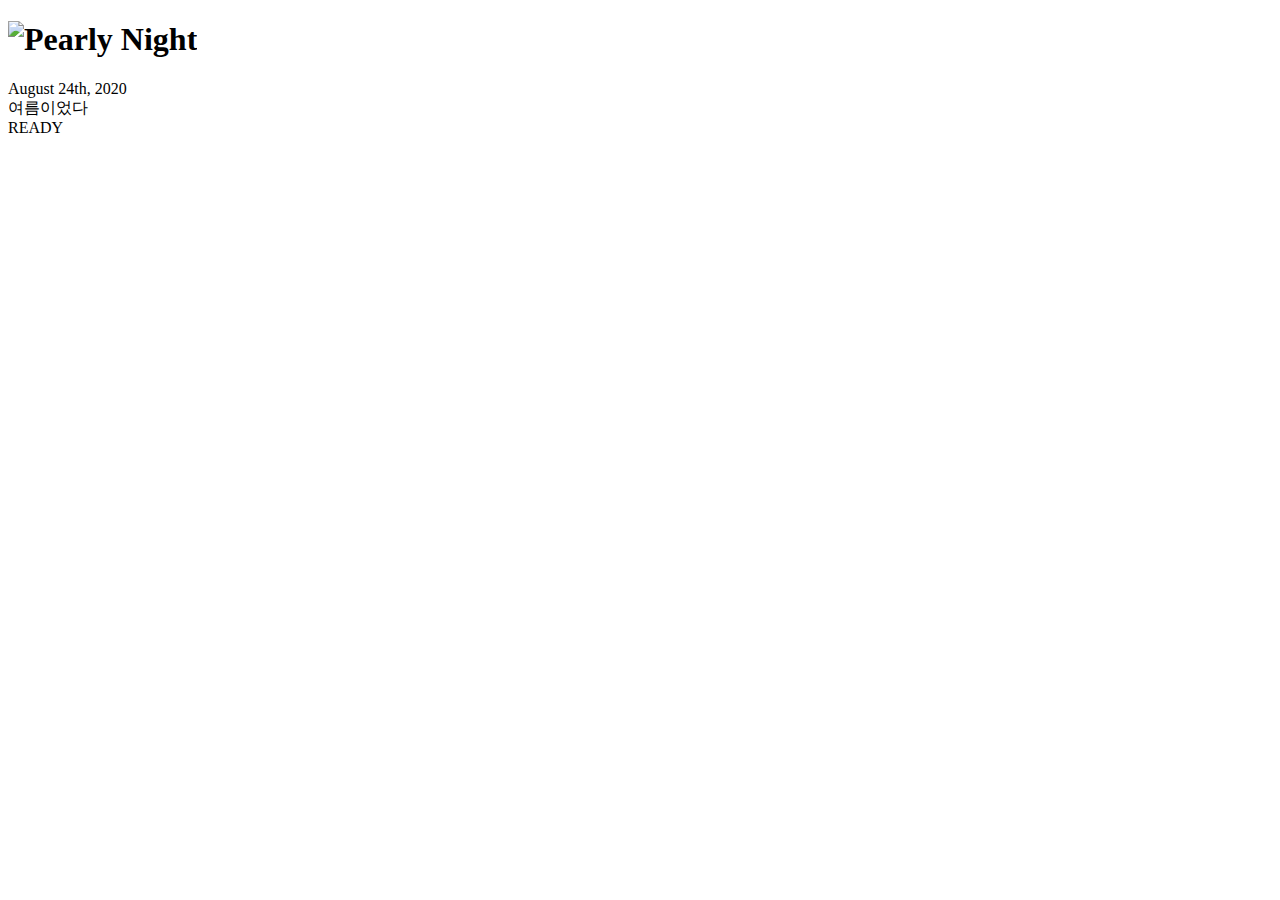
==== 200824/index.html @ 03c64778 "Add some shortcuts" ====
<!DOCTYPE html>
<html lang="ko">

<head>
    <meta charset="utf-8">
    <title>여름이었다 (2020 08 24) - 펄이 빛나는 밤</title>
    <meta name="robots" content="noindex, nofollow">
    <meta name="viewport"
        content="width=device-width,initial-scale=1.0,minimum-scale=1.0,maximum-scale=1.0,user-scalable=no">
    <link rel="stylesheet" href="https://fonts.googleapis.com/css2?family=Noto+Sans+KR:wght@300;400&display=swap">
    <link rel="stylesheet" href="https://fonts.googleapis.com/css?family=Black+Han+Sans&display=swap&subset=korean">
    <link rel="stylesheet" href="/assets/pearly-night.css">
</head>

<body>
    <script>
        const information = {
            pearlyNightId: 'wO58SBWV_o0',

            playingData: [
                { videoId: '5kH5Utr9oYs', artistName: 'Jason Mraz', songName: 'If It Kills Me (From the Casa Nova Sessions)' },
                { start: 0, end: 85.5 },
                { videoId: 'Ws7bTHfvq6Y', artistName: '민수', songName: '생일 노래' },
                { start: 92.5, end: 174.5 },
                { videoId: 'OMF7ESWdDJk', artistName: 'Maxwell', songName: 'Ascension (Don\'t Ever Wonder)' },
                { start: 180.5, end: 310.5 },
                { videoId: 'khnokW3Mw24', artistName: 'Daft Punk', songName: 'Instant Crush (Feat. Julian Casablancas)' },
                { start: 315, end: 405 },
                { videoId: 'uYRT_I99PO4', artistName: 'YEBBA', songName: 'Distance' },
                { start: 410, end: 532 },
                { videoId: 'dmVtts8oPjA', artistName: 'Westlife', songName: 'Nothing\'s Gonna Change My Love for You' },
                { start: 537, end: 673 },
                { videoId: 'F7vzMhiS1IU', artistName: 'Michael Learns To Rock', songName: '25 Minutes' },
                { start: 681, end: 759 },
                { videoId: 'ZeKO0tRRoBg', artistName: '국카스텐', songName: 'Lost' },
                { start: 764, end: 827.5 },
                { videoId: '_iGOWk-r614', artistName: 'John Mayer', songName: 'Gravity' },
                { start: 834, end: 1083 },
                { videoId: 'X1R7SrjI_o8', artistName: 'Jeremy Zucker', songName: 'comethru' },
                { start: 1087, end: 1187.5 },
                { videoId: 'O1p3wXe0MCw', artistName: 'Dennis Brown', songName: 'Things In Life' },
                { start: 1191, end: 1374 },
                { videoId: 'IhKJpRdfFVc', artistName: '뱅크', songName: '가질 수 없는 너' },
                { start: 1380, end: 1498.5 },
                { videoId: '2E6IONwC2kg', artistName: 'T-Square', songName: 'Sunnyside Cruise' },
                { start: 1503, end: 1575 },
                { videoId: 'OtVdUVAon-w', artistName: '제인팝', songName: '우희' },
                { start: 1581.5, end: 1700 },
                { videoId: 'dLWV58BhE7Q', artistName: 'Mac Miller', songName: 'Good News' },
                { start: 1704, end: 1798 },
                { videoId: 'bw0-lklRsK0', artistName: '김태훈', songName: '새벽에 쓴 편지' },
                { start: 1806, end: 1865 },
                { videoId: 'Ws3XVUlKXQ4', artistName: 'Aldous Harding', songName: 'The Barrel' },
                { start: 1872, end: 1990 },
                { videoId: '8-DzklMDyqo', artistName: '제이', songName: '눈부신 날에' },
                { start: 1996 },
                { videoId: 'YGep9XHl3ac', artistName: '종현', songName: '하루의 끝' }
            ]
        };
    </script>

    <div id="player"></div>
    <div id="main">
        <header>
            <h1>
                <img src="/assets/pearly-night.svg" alt="Pearly Night">
            </h1>

            <div id="metadata">
                <div class="date">August 24th, 2020</div>
                <div class="subtitle">여름이었다</div>
            </div>
        </header>

        <div id="indicator" class="speaking">
            <div class="when-speaking">
                <span>READY</span>
            </div>

            <div class="when-playing">
                <span class="artist-name"></span>
                <span class="song-name"></span>
            </div>
        </div>
    </div>

    <script src="https://www.youtube.com/iframe_api"></script>
    <script src="/assets/pearly-night.js"></script>
</body>

</html>
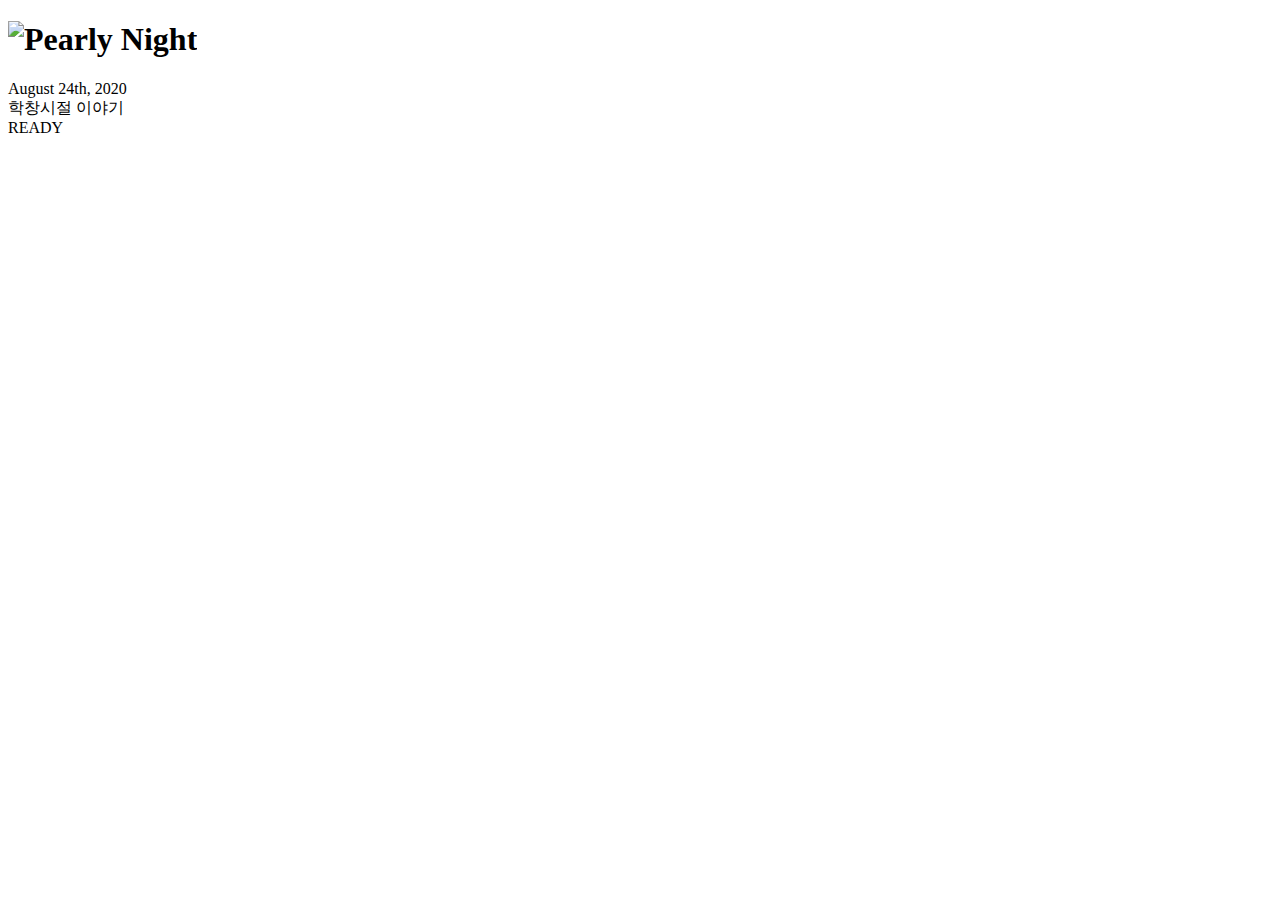
==== commit 42906b7e: "Merge ff5e166eb3578860e19249d964bb9782f45e9435 into 8c899fd66f82969618bb0918d440ac293071711f" ====
--- a/200824/index.html
+++ b/200824/index.html
@@ -3,58 +3,51 @@
 
 <head>
     <meta charset="utf-8">
-    <title>여름이었다 (2020 08 24) - 펄이 빛나는 밤</title>
+    <title>학창시절 이야기 (2020 08 08) - 펄이 빛나는 밤</title>
     <meta name="robots" content="noindex, nofollow">
     <meta name="viewport"
         content="width=device-width,initial-scale=1.0,minimum-scale=1.0,maximum-scale=1.0,user-scalable=no">
     <link rel="stylesheet" href="https://fonts.googleapis.com/css2?family=Noto+Sans+KR:wght@300;400&display=swap">
     <link rel="stylesheet" href="https://fonts.googleapis.com/css?family=Black+Han+Sans&display=swap&subset=korean">
     <link rel="stylesheet" href="/assets/pearly-night.css">
+    <link rel="shortcut icon" href="/assets/favicon.ico">
 </head>
 
 <body>
     <script>
         const information = {
-            pearlyNightId: 'wO58SBWV_o0',
+            pearlyNightId: 'TzhI7SDfiOo',
 
             playingData: [
-                { videoId: '5kH5Utr9oYs', artistName: 'Jason Mraz', songName: 'If It Kills Me (From the Casa Nova Sessions)' },
-                { start: 0, end: 85.5 },
-                { videoId: 'Ws7bTHfvq6Y', artistName: '민수', songName: '생일 노래' },
-                { start: 92.5, end: 174.5 },
-                { videoId: 'OMF7ESWdDJk', artistName: 'Maxwell', songName: 'Ascension (Don\'t Ever Wonder)' },
-                { start: 180.5, end: 310.5 },
-                { videoId: 'khnokW3Mw24', artistName: 'Daft Punk', songName: 'Instant Crush (Feat. Julian Casablancas)' },
-                { start: 315, end: 405 },
-                { videoId: 'uYRT_I99PO4', artistName: 'YEBBA', songName: 'Distance' },
-                { start: 410, end: 532 },
-                { videoId: 'dmVtts8oPjA', artistName: 'Westlife', songName: 'Nothing\'s Gonna Change My Love for You' },
-                { start: 537, end: 673 },
-                { videoId: 'F7vzMhiS1IU', artistName: 'Michael Learns To Rock', songName: '25 Minutes' },
-                { start: 681, end: 759 },
-                { videoId: 'ZeKO0tRRoBg', artistName: '국카스텐', songName: 'Lost' },
-                { start: 764, end: 827.5 },
-                { videoId: '_iGOWk-r614', artistName: 'John Mayer', songName: 'Gravity' },
-                { start: 834, end: 1083 },
-                { videoId: 'X1R7SrjI_o8', artistName: 'Jeremy Zucker', songName: 'comethru' },
-                { start: 1087, end: 1187.5 },
-                { videoId: 'O1p3wXe0MCw', artistName: 'Dennis Brown', songName: 'Things In Life' },
-                { start: 1191, end: 1374 },
-                { videoId: 'IhKJpRdfFVc', artistName: '뱅크', songName: '가질 수 없는 너' },
-                { start: 1380, end: 1498.5 },
-                { videoId: '2E6IONwC2kg', artistName: 'T-Square', songName: 'Sunnyside Cruise' },
-                { start: 1503, end: 1575 },
-                { videoId: 'OtVdUVAon-w', artistName: '제인팝', songName: '우희' },
-                { start: 1581.5, end: 1700 },
-                { videoId: 'dLWV58BhE7Q', artistName: 'Mac Miller', songName: 'Good News' },
-                { start: 1704, end: 1798 },
-                { videoId: 'bw0-lklRsK0', artistName: '김태훈', songName: '새벽에 쓴 편지' },
-                { start: 1806, end: 1865 },
-                { videoId: 'Ws3XVUlKXQ4', artistName: 'Aldous Harding', songName: 'The Barrel' },
-                { start: 1872, end: 1990 },
-                { videoId: '8-DzklMDyqo', artistName: '제이', songName: '눈부신 날에' },
-                { start: 1996 },
-                { videoId: 'YGep9XHl3ac', artistName: '종현', songName: '하루의 끝' }
+                { videoId: 'rjBW4yIURWE', artistName: 'Phil X', songName: 'Superstitions' },
+                { start: 0, end: 122 },
+                { videoId: '8WEtxJ4-sh4', artistName: 'TLC', songName: 'Waterfalls' },
+                { start: 126, end: 436  },
+                { videoId: 'DiKcYIx5drk', artistName: '임세모', songName: '청춘은 무슨' },
+                { start: 440, end: 618 },
+                { videoId: 'ZpKsgrCi0dM', artistName: '이승열', songName: '비상' },
+                { start: 625, end: 751 },
+                { videoId: 'jV127kNz0hs', artistName: 'Carpenters', songName: ' Close To You' },
+                { start: 757, end: 927 },
+                { videoId: 'Agq8t699IL8', artistName: '전제덕', songName: ' 바람' },
+                { start: 934, end: 1155 },
+                { videoId: 'o5CxL3CJmaM', artistName: '심보라미', songName: 'Cries of whispers' },
+                { start: 1159, end: 1341 },
+                { videoId: 'kRfqsYQSSvY', artistName: '전람회', songName: '기억의 습작' },
+                { start: 1348, end: 1788 },
+                { videoId: 'zraW-fU00zI', artistName: '패닉', songName: '달팽이' },
+                { start: 1794.5, end: 1946},
+                { videoId: 'wxRo9CZ8_vE', artistName: '베이시스', songName: '좋은 사람 있으면 소개시켜줘' },
+                { start: 1952, end: 2168 },
+                { videoId: 't6P7En-ko0E', artistName: '제이레빗', songName: '바람이 불어오는 곳' },
+                { start: 2172, end: 2340 },
+                { videoId: 'O2XCJEShIxY', artistName: 'Chet Baker', songName: 'Tenderly' },
+                { start: 2344, end: 2471 },
+                { videoId: '9W5FdJIzET0', artistName: 'Carla Bruni', songName: 'Moon River' },
+                { start: 2477, end: 2655 },
+                { videoId: 'qarnzcRbPMk', artistName: 'Don McLean', songName: 'And I Love You So' },
+                { start: 2657 },
+                { videoId: 'GIQn8pab8Vc', artistName: 'R. Kelly', songName: 'I Believe I Can Fly (꾸키곡)' },
             ]
         };
     </script>
@@ -68,7 +61,7 @@
 
             <div id="metadata">
                 <div class="date">August 24th, 2020</div>
-                <div class="subtitle">여름이었다</div>
+                <div class="subtitle">학창시절 이야기</div>
             </div>
         </header>
 
